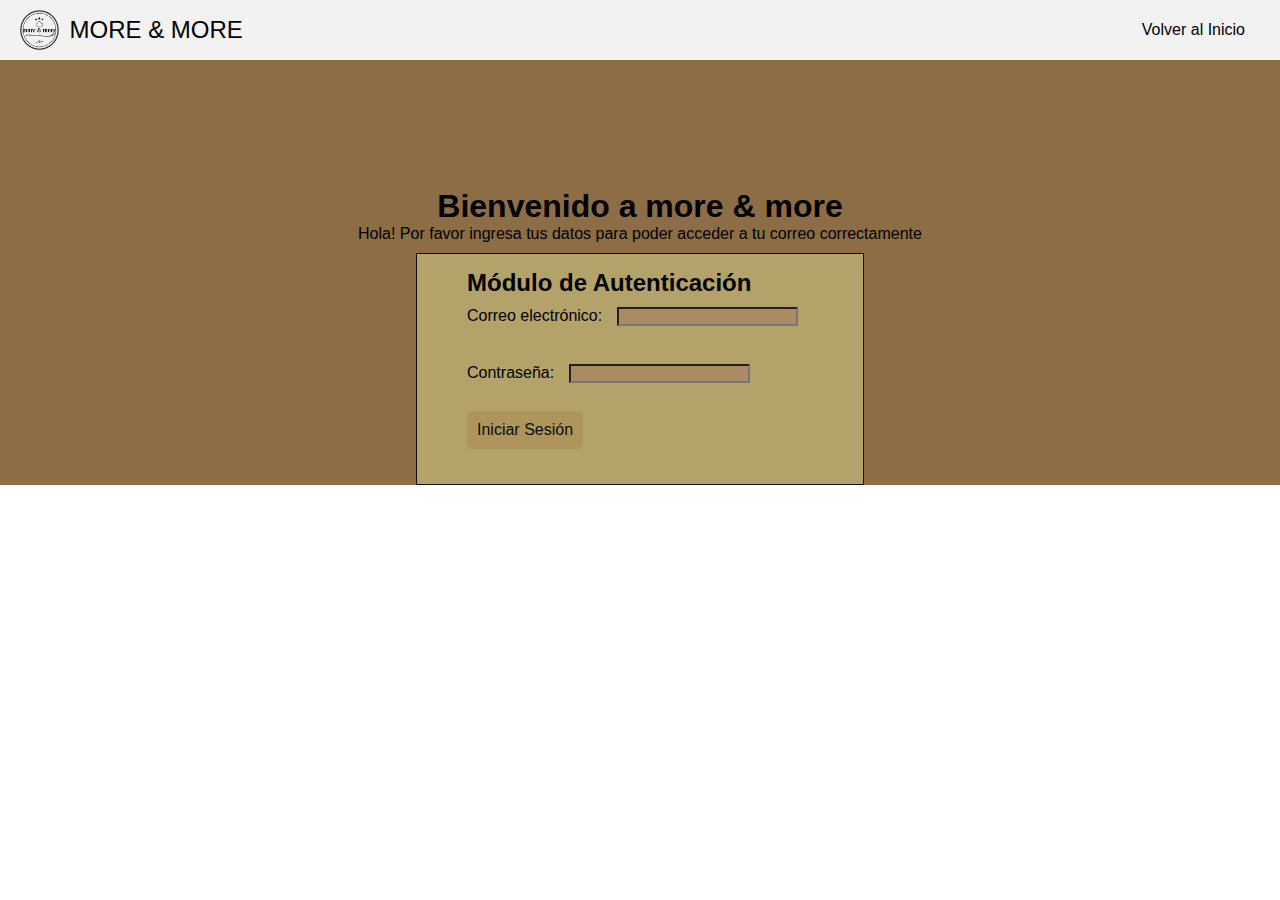
==== autenticacion.html @ 598b7d8c "Add files via upload" ====
<!DOCTYPE html>
<html lang="en">

<head>
    <meta charset="UTF-8">
    <meta name="viewport" content="width=device-width, initial-scale=1.0">
    <title>Document</title>
    <link rel="stylesheet" href="assets/estilos/style.css">
</head>
<div class="bodyaunten">

    <body>
        <header>
            <div class="container">
                <div class="logo">
                    <img src="assets/img/logochef.png">
                    MORE & MORE
                </div>
                <input type="checkbox" id="menu-toggle">
                <label for="menu-toggle" class="menu-button">
                    <span></span>
                    <span></span>
                    <span></span>
                </label>
                <nav>
                    <ul class="nav-links">
                        <li><a href="inicio.html"> Volver al Inicio</a></li>


                    </ul>
                </nav>
            </div>
        </header>

        <h1 class="auntentic">Bienvenido a more & more</h1>
        <p class="aja">Hola! Por favor ingresa tus datos para poder acceder a tu correo correctamente
        </p>

        <div class="si2">
            <h2>Módulo de Autenticación</h2>

            <form id="loginForm">
                <label for="username">Correo electrónico:</label>
                <input type="text" id="user" name="user" required><br>
                <br>
                <label for="passwordLogin">Contraseña:</label>
                <input type="password" id="password" name="password" required><br>
                <br>
                <button type="submit">Iniciar Sesión</button>
                <p id="resultadoLogin"></p>
            </form>
            <script src="assets/javascript/java.js"></script>
        </div>
    </body>
</div>

</html>
---- assets/estilos/style.css ----
* {
    margin: 0;
    padding: 0;
    box-sizing: border-box;
}

body {
    font-family: Arial, sans-serif;
}

header {
    background-color: #f2f2f2;
    padding: 10px 20px;
}

.container {
    display: flex;
    justify-content: space-between;
    align-items: center;
}

.logo {
    display: flex;
    align-items: center;
    font-size: 24px;
}

.logo img {
    max-height: 40px;
    margin-right: 10px;
}

nav {
    display: flex;
}

.nav-links {
    display: flex;
    list-style: none;
}

.nav-links li {
    margin: 0 15px;
}

.nav-links a {
    text-decoration: none;
    color: black;
}

.login {
    padding: 5px 10px;
    border: 1px solid black;
    border-radius: 5px;
}

.menu-button {
    display: none;
    flex-direction: column;
    cursor: pointer;
}

.menu-button span {
    height: 3px;
    width: 25px;
    background: black;
    margin: 4px;
    border-radius: 3px;
}

#menu-toggle {
    display: none;
}

main {
    display: flex;
    justify-content: space-between;
    align-items: center;
    padding: 50px 20px;
}

.chef-page {
    display: flex;
    justify-content: space-between;
    align-items: center;
    width: 100%;
    max-width: 1300px;
    margin-top: 60px;
}

.content {
    max-width: 60%;
    margin: 0 auto;
    padding-left: 20px;
}

.content h1 {
    font-size: 36px;
    margin-bottom: 20px;
}

.content p {
    margin: 20px 0;
}

button {
    background-color: #8c6d45;
    color: white;
    border: none;
    padding: 10px 20px;
    cursor: pointer;
    border-radius: 5px;
}

.imagen img {
    max-width: 100%;
    border-radius: 10px;
}

@media (max-width: 768px) {
    nav {
        display: none;
    }

    .menu-button {
        display: flex;
    }

    #menu-toggle:checked+.menu-button+nav {
        display: flex;
    }

    .nav-links {
        flex-direction: column;
        position: absolute;
        top: 60px;
        right: 20px;
        background: #f2f2f2;
        width: 200px;
    }

    .nav-links li {
        margin: 15px 0;
    }

    main {
        flex-direction: column;
    }

    .content,
    .image {
        max-width: 100%;
    }
}

.contenedor {
    background-image: url("./fondo_inicio.png");
    background-size: cover;
    background-position: center;
    width: auto;
    height: 550px;
    border: 1px solid rgb(243, 238, 238);
    margin: 0 auto;



}


.aja {
    display: flex;
    justify-content: center;
}

.si2 {
    margin: 10px auto;
    padding: 15px 50px;
    width: 35%;
    height: 60%;
    border: 1px solid #0f0f0f;
    box-sizing: 7px;
    background-color: #b3a36b;
}

input[type="text"] {
    margin: 10px 10px;
    box-sizing: border-box;
    background-color: rgb(171, 139, 100);
}

input[type="password"] {
    margin: 10px 10px;
    box-sizing: border-box;
    background-color: rgb(171, 139, 100);
}

input[type="date"] {
    margin: 10px 10px;
    box-sizing: border-box;
    background-color: rgb(171, 139, 100);
}

button {
    background-color: rgb(173, 149, 92);
    color: rgb(11, 12, 12);
    font-size: 16px;
    padding: 10px;
    margin-bottom: 20px;
    align-items: center;
    text-align: center;
}

.auntentic {
    display: flex;
    justify-content: center;
    margin-top: 10%;
}

.si {
    margin: 10px auto;
    padding: 15px 30px;
    width: 30%;
    height: 60%;
    border: 1px solid #0f0f0f;
    box-sizing: 7px;
    background-color: #DACB8A;
}

.bodyregis {
    background-color: #8c6d45;
}

.sis {
    background-color: rgb(86, 63, 42);
    margin: 5px 10px;
    padding: 5px 30px;
    color: beige;
    border: 2px solid #ccc;
    border-radius: 7px;
    text-align: center;
    text-decoration: none;
    font-size: 20px
}

.bodyaunten {
    background-color: #8c6d45;
}
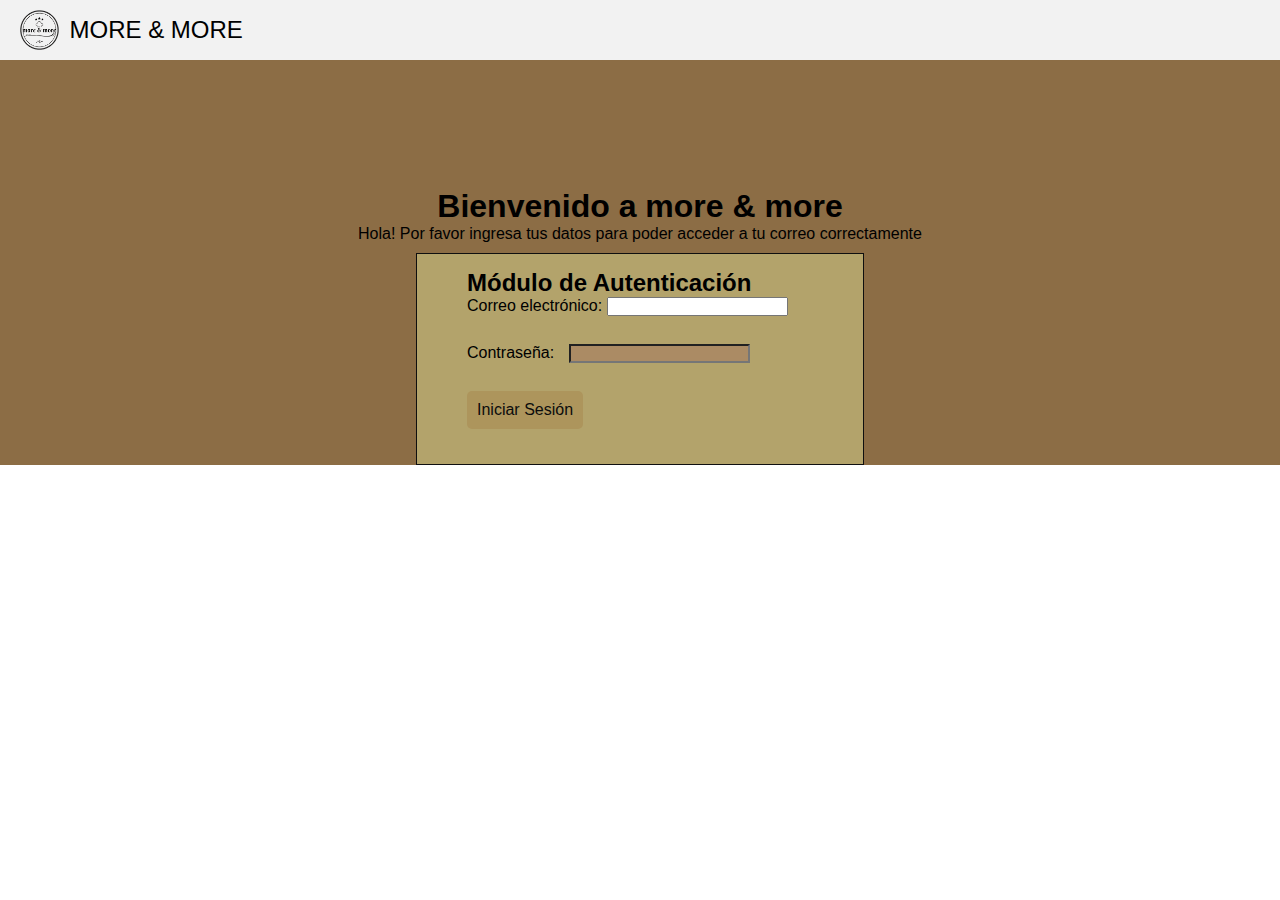
==== commit fafcd307: "Update autenticacion.html" ====
--- a/autenticacion.html
+++ b/autenticacion.html
@@ -11,7 +11,7 @@
 
     <body>
         <header>
-            <div class="container">
+            <div class="container1">
                 <div class="logo">
                     <img src="assets/img/logochef.png">
                     MORE & MORE
@@ -24,7 +24,7 @@
                 </label>
                 <nav>
                     <ul class="nav-links">
-                        <li><a href="inicio.html"> Volver al Inicio</a></li>
+                       
 
 
                     </ul>
@@ -38,20 +38,20 @@
 
         <div class="si2">
             <h2>Módulo de Autenticación</h2>
+            <form id="loginForm" onsubmit="return validar(event)">
+                <label for="gmail">Correo electrónico:</label>
+                <input type="email" id="gmail" name="gmail" required><br><br>
 
-            <form id="loginForm">
-                <label for="username">Correo electrónico:</label>
-                <input type="text" id="user" name="user" required><br>
-                <br>
-                <label for="passwordLogin">Contraseña:</label>
-                <input type="password" id="password" name="password" required><br>
-                <br>
+                <label for="password">Contraseña:</label>
+                <input type="password" id="n2" name="password" required><br><br>
+
                 <button type="submit">Iniciar Sesión</button>
-                <p id="resultadoLogin"></p>
             </form>
+            <p id="res1"></p>
+
             <script src="assets/javascript/java.js"></script>
         </div>
     </body>
 </div>
 
-</html>+</html>
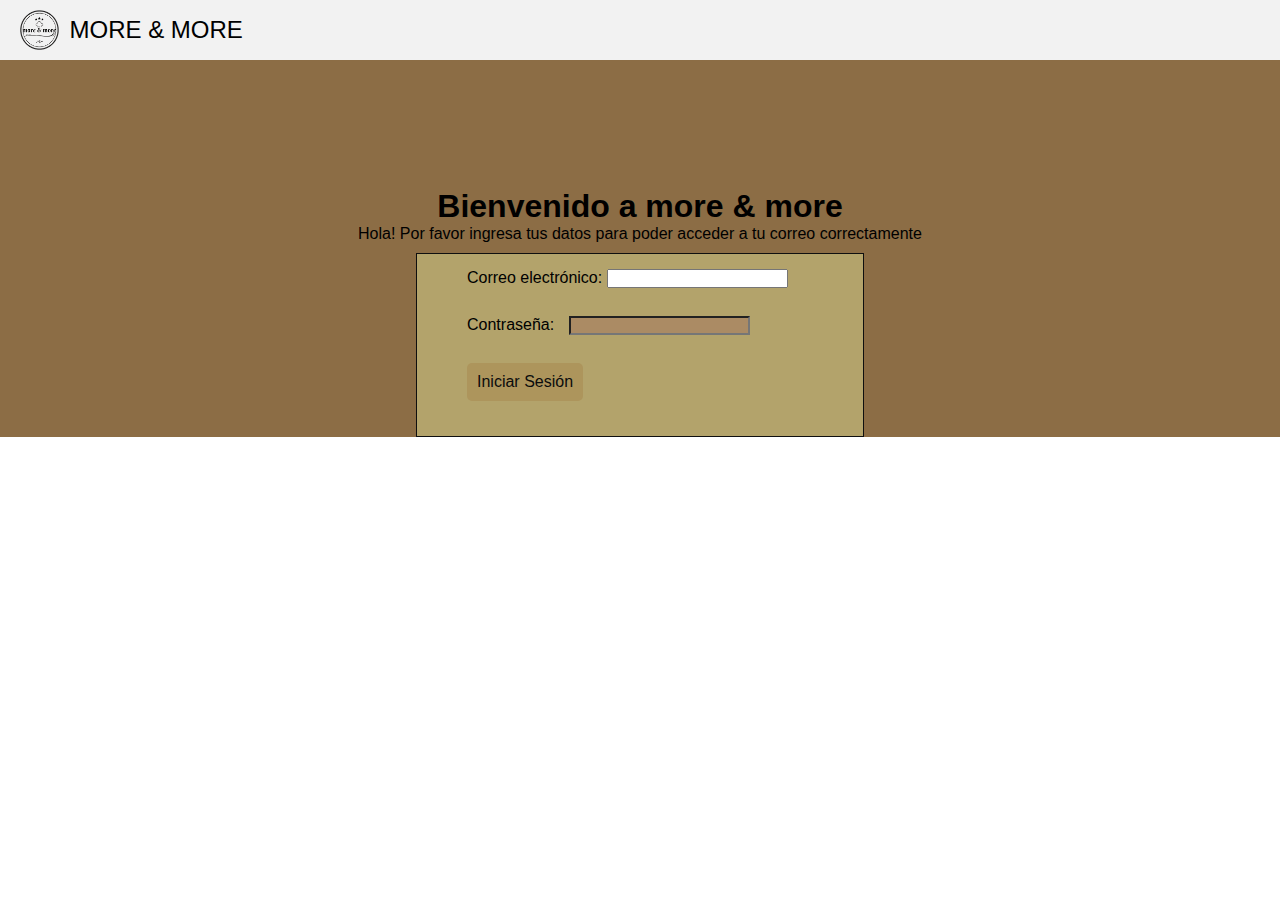
==== commit 6bba0a4e: "Update autenticacion.html" ====
--- a/autenticacion.html
+++ b/autenticacion.html
@@ -37,7 +37,7 @@
         </p>
 
         <div class="si2">
-            <h2>Módulo de Autenticación</h2>
+           
             <form id="loginForm" onsubmit="return validar(event)">
                 <label for="gmail">Correo electrónico:</label>
                 <input type="email" id="gmail" name="gmail" required><br><br>
